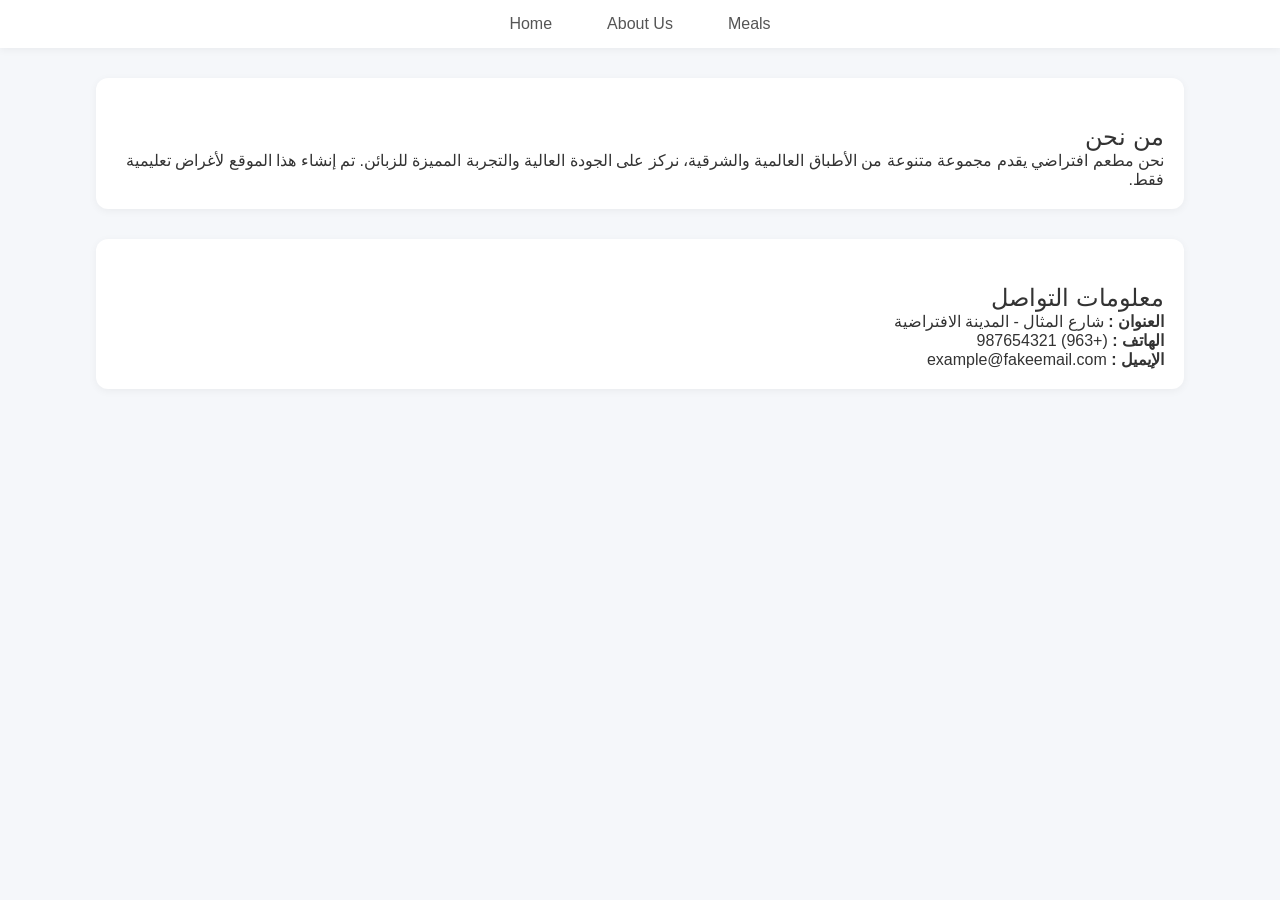
==== AboutUs.html @ 33558cb9 "Add files via upload" ====
<!DOCTYPE html>
<html lang="en">
<head>
    <meta charset="UTF-8">
    <title>About Us</title>
    <link rel="stylesheet" href="Style.css">
</head>

<body>

<header>
    <nav>
        <ul>
            <li><a href="home.html">Home</a></li>
            <li><a href="AboutUs.html">About Us</a></li>
            <li><a href="Meals.html">Meals</a></li>
        </ul>
    </nav>
</header>

<main>

    <section class="agin">
        <h2>من نحن</h2>
        <p>
            نحن مطعم افتراضي يقدم مجموعة متنوعة من الأطباق العالمية والشرقية،
            نركز على الجودة العالية والتجربة المميزة للزبائن.
            تم إنشاء هذا الموقع لأغراض تعليمية فقط.
        </p>
    </section>

    <section class="intolin">
        <h2>معلومات التواصل</h2>

        <p><b>العنوان :</b> شارع المثال - المدينة الافتراضية</p>
        <p><b>الهاتف :</b> (+963) 987654321</p>
        <p><b>الإيميل :</b> example@fakeemail.com</p>

    </section>

</main>

</body>
</html>
---- Style.css ----
*{
    margin: 0;
    padding: 0;
    box-sizing: border-box;
    font-family: 'Segoe UI', sans-serif;
}

body{
    background: #f5f7fa;
    color: #333;
}
header{
    background: #ffffff;
    box-shadow: 0 2px 8px rgba(0,0,0,0.05);
}

header ul{
    list-style: none;
    display: flex;
    justify-content: center;
    gap: 25px;
    padding: 15px;
}

header ul li a{
    color: #555;
    text-decoration: none;
    font-size: 16px;
    padding: 8px 15px;
    border-radius: 20px;
    transition: 0.3s;
}

header ul li a:hover{
    background: #e8f0fe;
    color: #2c6bed;
}
h1, h2{
    text-align: center;
    margin-top: 25px;
    font-weight: 500;
}
table{
    width: 85%;
    margin: 30px auto;
    border-collapse: collapse;
    background: #ffffff;
    border-radius: 12px;
    overflow: hidden;
    box-shadow: 0 4px 10px rgba(0,0,0,0.05);
}

th{
    background: #eef2f7;
    color: #444;
    padding: 12px;
    font-weight: 600;
}

td{
    padding: 10px;
    text-align: center;
    border-bottom: 1px solid #eee;
}
table tr td img{
    width: 120px;
    height: 120px;
    border-radius: 8px;
}
button{
    display: block;
    margin: 8px auto;
    padding: 8px 14px;
    border: none;
    background: #2c6bed;
    color: white;
    border-radius: 20px;
    cursor: pointer;
    transition: 0.2s;
}

button:hover{
    background: #1a4fc4;
}
#cancelBtn1{
    display: inline;
}
#cancelBtn{
    background: #e55353;
    display: inline;
}

#cancelBtn:hover{
    background: #c73c3c;
}
#overlay{
    position: fixed;
    width: 100%;
    height: 100%;
    background: rgba(0,0,0,0.2);
    display: none;
}

#formBox{
    position: fixed;
    top: 50%;
    left: 50%;
    transform: translate(-50%, -50%);
    width: 350px;
    background: #ffffff;
    padding: 20px;
    border-radius: 12px;
    box-shadow: 0 5px 15px rgba(0,0,0,0.1);
    display: none;
    text-align: center;
}

#formBox input{
    width: 90%;
    padding: 10px;
    margin: 8px;
    border: 1px solid #ddd;
    border-radius: 8px;
}
.agin, .intolin{
    width: 85%;
    margin: 30px auto;
    padding: 20px;
    border-radius: 12px;
    background: #ffffff;
    box-shadow: 0 2px 8px rgba(0,0,0,0.05);
    direction: rtl;
}

.agin h2, .intolin h2{
    text-align: right;
}
.bool{
    direction: rtl;
    margin-top: 20px;
}
.bool a{
    text-decoration: none;
}
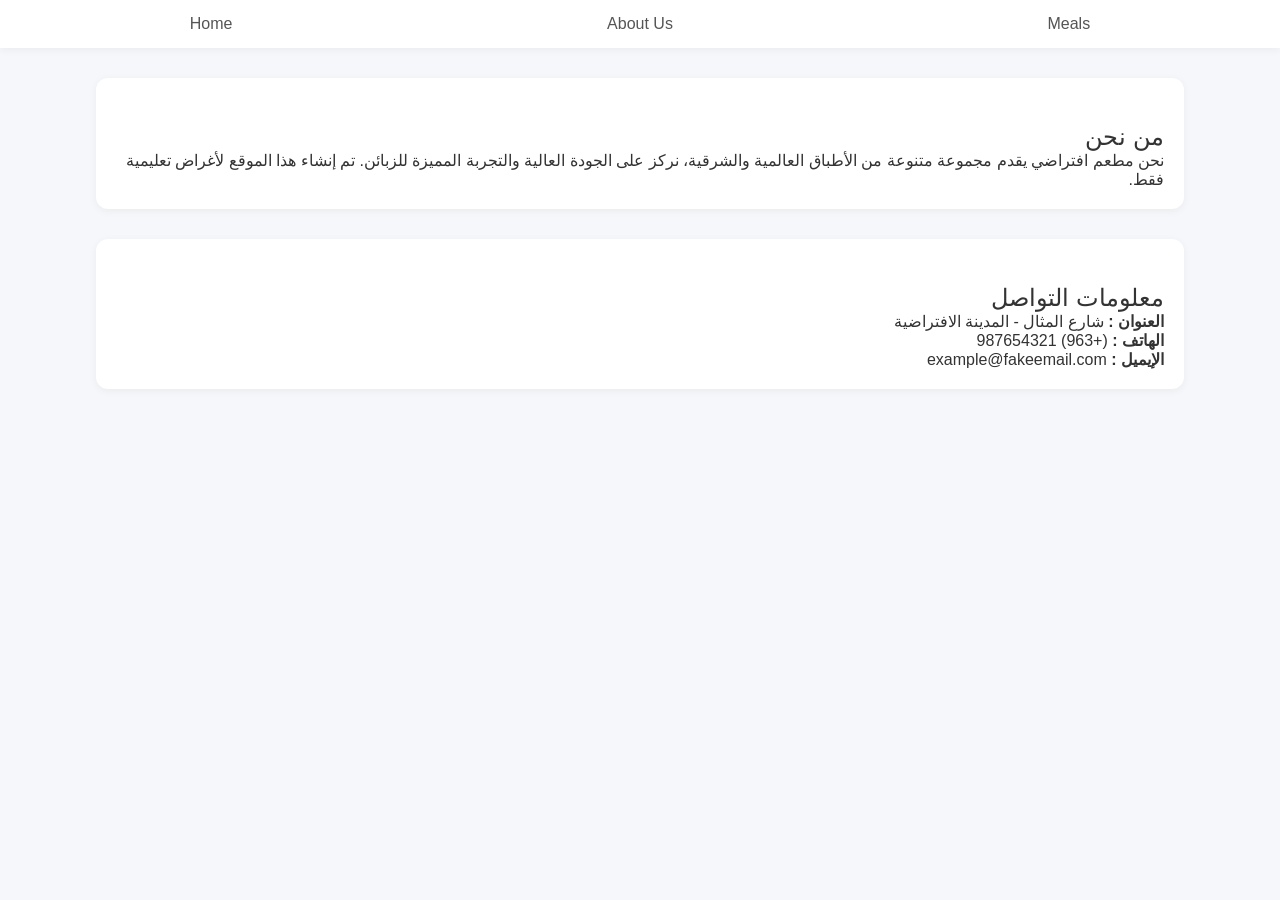
==== commit 5147bb3f: "Add files via upload" ====
--- a/AboutUs.html
+++ b/AboutUs.html
@@ -11,7 +11,7 @@
 <header>
     <nav>
         <ul>
-            <li><a href="home.html">Home</a></li>
+            <li><a href="index.html">Home</a></li>
             <li><a href="AboutUs.html">About Us</a></li>
             <li><a href="Meals.html">Meals</a></li>
         </ul>
--- a/Style.css
+++ b/Style.css
@@ -17,7 +17,7 @@
 header ul{
     list-style: none;
     display: flex;
-    justify-content: center;
+    justify-content: space-around;
     gap: 25px;
     padding: 15px;
 }
